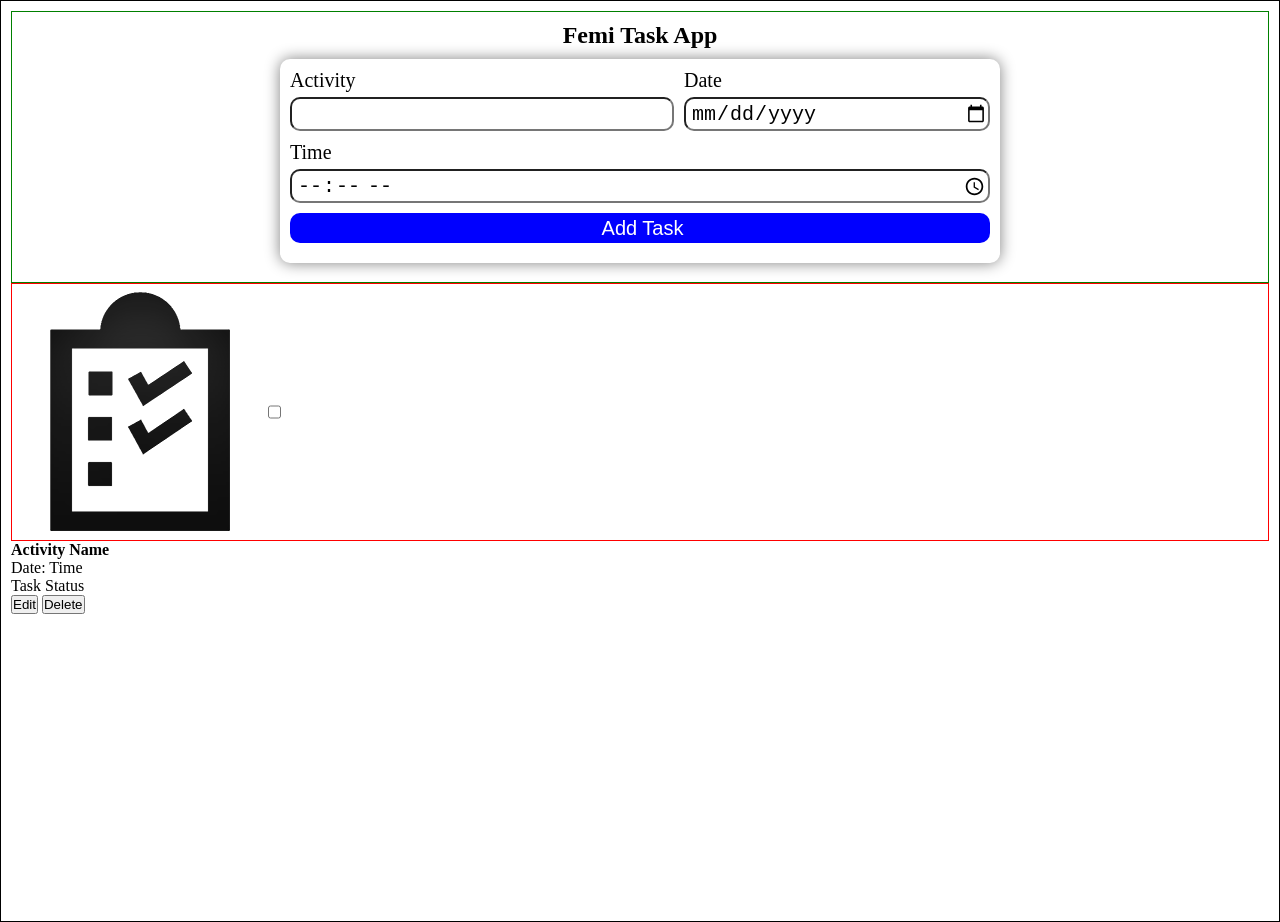
==== task_manager_app/index.html @ f5556b0d "Added form controls and styles" ====
<!DOCTYPE html>
<html lang="en">
  <head>
    <meta charset="UTF-8" />
    <meta name="viewport" content="width=device-width, initial-scale=1.0" />
    <title>Femi Task App</title>
    <link rel="stylesheet" href="styles/style.css" />
  </head>
  <body>
    <main>
      <!-- Task Manager Form -->
      <section>
        <h1 class="heading">Femi Task App</h1>
        <div class="container">
          <div class="form-group">
            <div class="form-control">
              <label for="activity-field">Activity</label>
              <input type="text" id="activity-field" />
            </div>
            <div class="form-control">
              <label for="date-field">Date</label>
              <input type="date" id="date-field" />
            </div>
          </div>
          <div class="form-group">
            <div class="form-control">
              <label for="time-field">Time</label>
              <input type="time" id="time-field" />
            </div>
          </div>
          <div class="form-group">
            <div class="form-control">
              <input
                type="button"
                id="task-form-btn"
                class="btn-primary"
                value="Add Task"
              />
            </div>
          </div>
        </div>
      </section>
      <!-- End of Task Manager form -->

      <!-- Task Output -->
      <section id="taskDisplay">
        <div class="card">
          <div class="img-group">
            <img src="assets/Task-256.png" alt="task icon" srcset="" />
            <input type="checkbox" name="" id="">
          </div>
          <div class="card-body">
            <h4>Activity Name</h4>
            <div class="para">
                <p>Date: Time</p>
                <p>Task Status</p>
            </div>
            <div class="btn-group">
                <button>Edit</button>
                <button>Delete</button>
            </div>
          </div>
        </div>
      </section>
      <!-- End of Task Output -->
    </main>

    <script src="js/app.js"></script>
  </body>
</html>
---- task_manager_app/styles/style.css ----
@import url('https://fonts.googleapis.com/css2?family=Roboto:wght@100;500;700&display=swap');

/* VARIABLES */
:root
{
    /* Spacing */
    --spacing-small: 5px;
    --spacing-medium: 10px;
    --spacing-large: 20px;

    /* font size */
    --text-small: 5px;
    --text-medium: 10px;
    --text-large: 20px;
}


/* CSS RESET */
*
{
    margin: 0;
    padding: 0;
}

body
{border: 1px solid black;__
    font-family: 'Roboto', sans-serif;
}

main
{
    padding: var(--spacing-medium);
    height: 100vh;
}

section:first-child
{
    height: 30%;
    display: flex;
    flex-direction: column;
    align-items: center;
    border: 1px solid green;
}

.heading
{
    padding: var(--spacing-medium);
}

.container
{
    box-shadow: 0 0 15px grey;
    width: 700px;
    height: auto;
    border-radius: var(--spacing-medium);
    padding: var(--spacing-medium);
}

.form-group
{
    display: flex;
    gap: var(--spacing-medium);
}

.form-control
{
    display: flex;
    flex-direction: column;
    flex-grow: 1;
    margin-bottom: var(--spacing-medium);
}

.form-control label
{
    font-size: var(--text-large);
    margin-bottom: var(--spacing-small);
}

.form-control input
{
    height: 30px;
    font-size: var(--text-large);
    padding-left: var(--spacing-small);
    border-radius: var(--spacing-medium);
}

.btn-primary
{
    background-color: blue;
    color: white;
    border: none;
}

.img-group
{
    display: flex;
    border: 1px solid red;
}
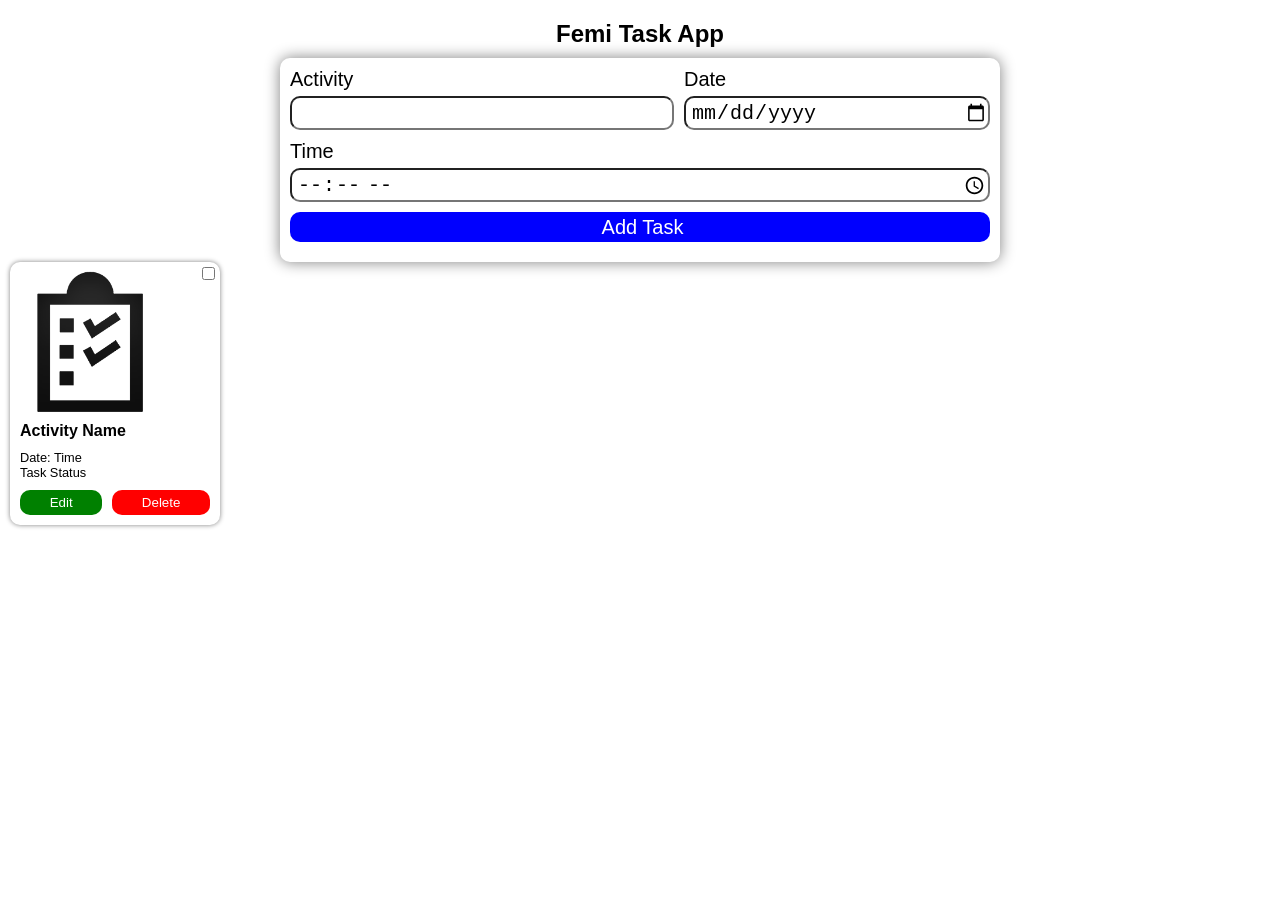
==== commit 3b9bf872: "styled card" ====
--- a/task_manager_app/index.html
+++ b/task_manager_app/index.html
@@ -6,6 +6,7 @@
     <title>Femi Task App</title>
     <link rel="stylesheet" href="styles/style.css" />
   </head>
+
   <body>
     <main>
       <!-- Task Manager Form -->
@@ -46,18 +47,18 @@
       <section id="taskDisplay">
         <div class="card">
           <div class="img-group">
-            <img src="assets/Task-256.png" alt="task icon" srcset="" />
-            <input type="checkbox" name="" id="">
+            <img src="assets/Task-256.png" alt="task icon" srcset="" width="150px"/>
+            <input type="checkbox" name="" id="" />
           </div>
           <div class="card-body">
             <h4>Activity Name</h4>
             <div class="para">
-                <p>Date: Time</p>
-                <p>Task Status</p>
+              <p>Date: Time</p>
+              <p>Task Status</p>
             </div>
             <div class="btn-group">
-                <button>Edit</button>
-                <button>Delete</button>
+              <button class="btn-update">Edit</button>
+              <button class="btn-danger">Delete</button>
             </div>
           </div>
         </div>
--- a/task_manager_app/styles/style.css
+++ b/task_manager_app/styles/style.css
@@ -23,7 +23,7 @@
 }
 
 body
-{border: 1px solid black;__
+{
     font-family: 'Roboto', sans-serif;
 }
 
@@ -35,11 +35,11 @@
 
 section:first-child
 {
-    height: 30%;
+    height: auto;
     display: flex;
     flex-direction: column;
     align-items: center;
-    border: 1px solid green;
+    /* border: 1px solid green; */
 }
 
 .heading
@@ -94,5 +94,61 @@
 .img-group
 {
     display: flex;
-    border: 1px solid red;
+    /* border: 1px solid red; */
+    justify-content: space-between;
+    align-items: start;
 }
+
+.card
+{
+    /* border: 1px solid black; */
+    width: 200px;
+    overflow: hidden;
+    box-shadow: 0 0 5px grey;
+    padding: var(--spacing-small);
+    border-radius: var(--spacing-medium);
+}
+
+.card-body
+{
+    padding: var(--spacing-small);
+}
+
+.card-body h4
+{
+    /* font-size: 0.8em; */
+    margin-bottom: var(--spacing-medium)
+}
+
+.para
+{
+    margin-bottom: var(--spacing-medium);
+    font-size: 0.8em;
+}
+
+.btn-group
+{
+    display: flex;
+    gap: var(--spacing-medium);
+}
+
+button
+{
+    flex-grow: 1;
+    height: 25px;
+    border-radius: var(--spacing-medium);
+}
+
+.btn-danger
+{
+    background-color: red;
+    color: white;
+    border: none;
+}
+
+.btn-update
+{
+    background-color: green;
+    color: white;
+    border: none;
+}
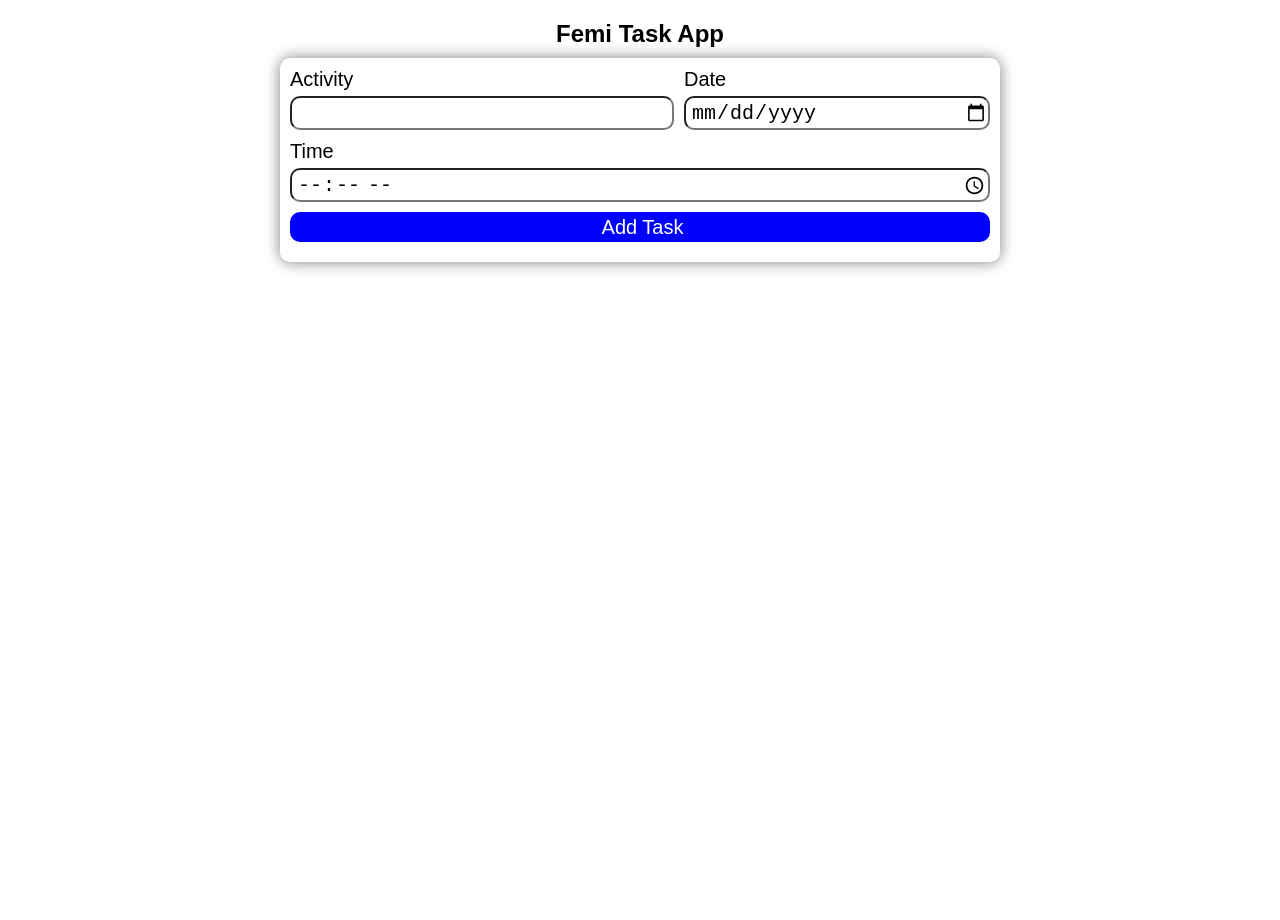
==== commit 4efd273e: "removed card div created with html" ====
--- a/task_manager_app/index.html
+++ b/task_manager_app/index.html
@@ -45,9 +45,9 @@
 
       <!-- Task Output -->
       <section id="taskDisplay">
-        <div class="card">
+        <!-- <div class="card">
           <div class="img-group">
-            <img src="assets/Task-256.png" alt="task icon" srcset="" width="150px"/>
+            <img src="assets/Task-256.png" alt="task icon" srcset="" style="width: 100px;"/>
             <input type="checkbox" name="" id="" />
           </div>
           <div class="card-body">
@@ -61,11 +61,11 @@
               <button class="btn-danger">Delete</button>
             </div>
           </div>
-        </div>
+        </div> -->
       </section>
       <!-- End of Task Output -->
     </main>
 
-    <script src="js/app.js"></script>
+    <script type="module" src="js/app.js"></script>
   </body>
 </html>
--- a/task_manager_app/styles/style.css
+++ b/task_manager_app/styles/style.css
@@ -152,3 +152,8 @@
     color: white;
     border: none;
 }
+
+.error-prompt
+{
+    border: 1px solid red;
+}
